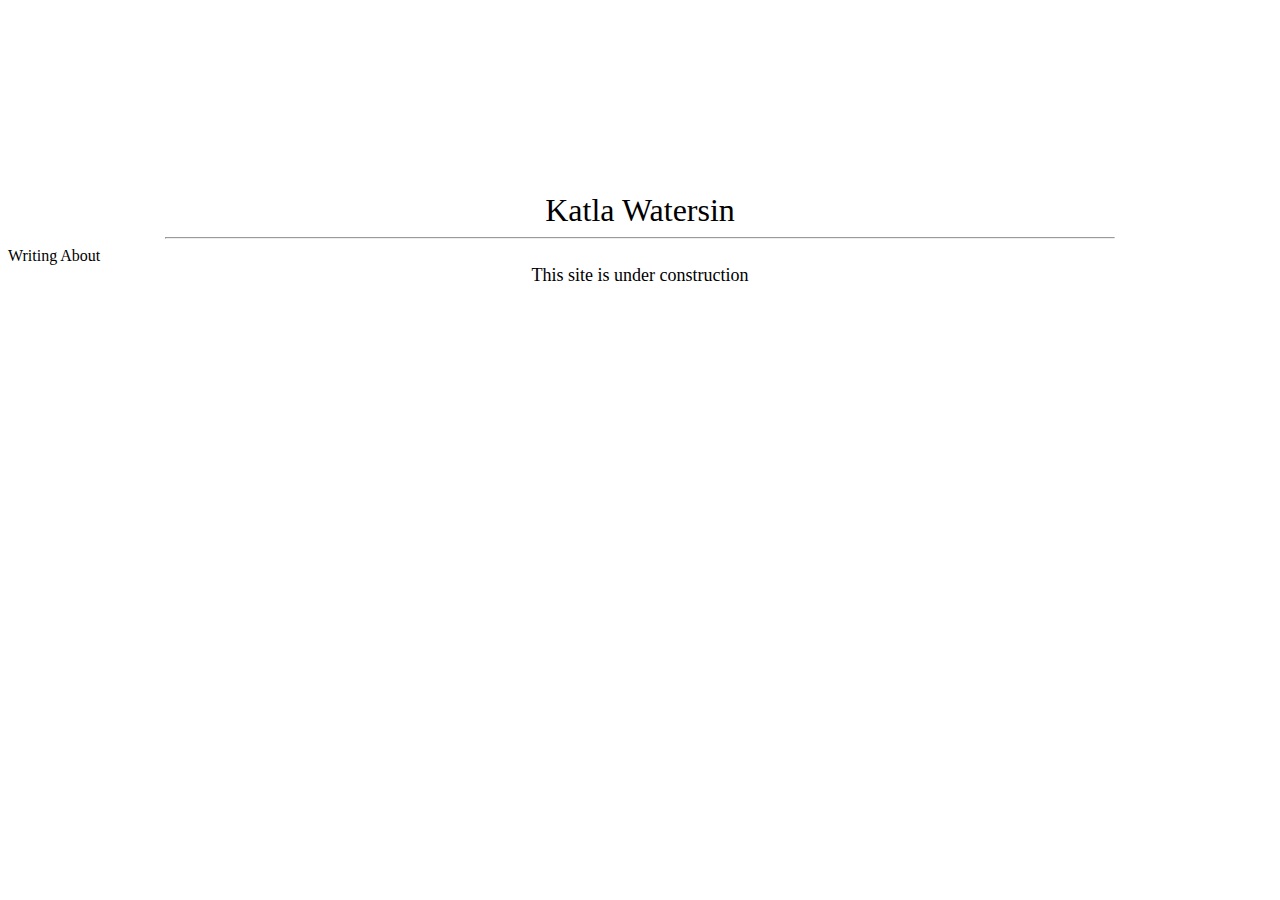
==== index.html @ 5f95ccad "Update index.html" ====
<html>
  <head>
    <title>Katla Watersin - Fantasy Writer</title>
  </head>
  <body>
    <div style="display:flex;justify-content:center;align-items:flex-end;height:25%;font-size:xx-large">Katla Watersin</div>
    <hr style="width:75%" />
    <a>Writing</a>
    <a>About</a>
    <div style="display:flex;justify-content:center;align-items:center;font-size:large">This site is under construction</div>
  </body>
</html>
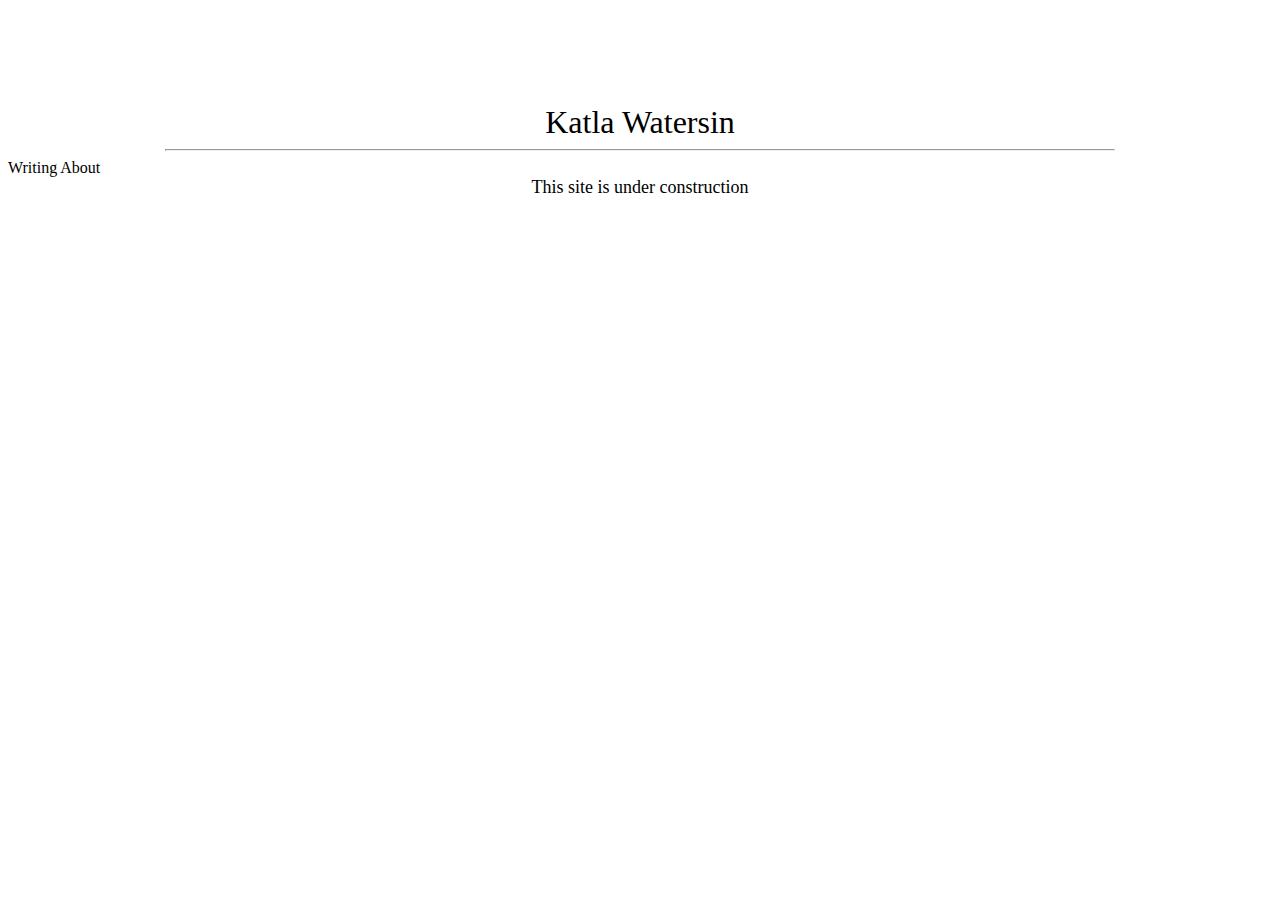
==== commit 613c0ae4: "Update index.html" ====
--- a/index.html
+++ b/index.html
@@ -3,10 +3,12 @@
     <title>Katla Watersin - Fantasy Writer</title>
   </head>
   <body>
-    <div style="display:flex;justify-content:center;align-items:flex-end;height:25%;font-size:xx-large">Katla Watersin</div>
+    <div style="display:flex;justify-content:center;align-items:flex-end;height:15%;font-size:xx-large">Katla Watersin</div>
     <hr style="width:75%" />
-    <a>Writing</a>
-    <a>About</a>
+    <div>
+      <a>Writing</a>
+      <a>About</a>
+    </div>
     <div style="display:flex;justify-content:center;align-items:center;font-size:large">This site is under construction</div>
   </body>
 </html>
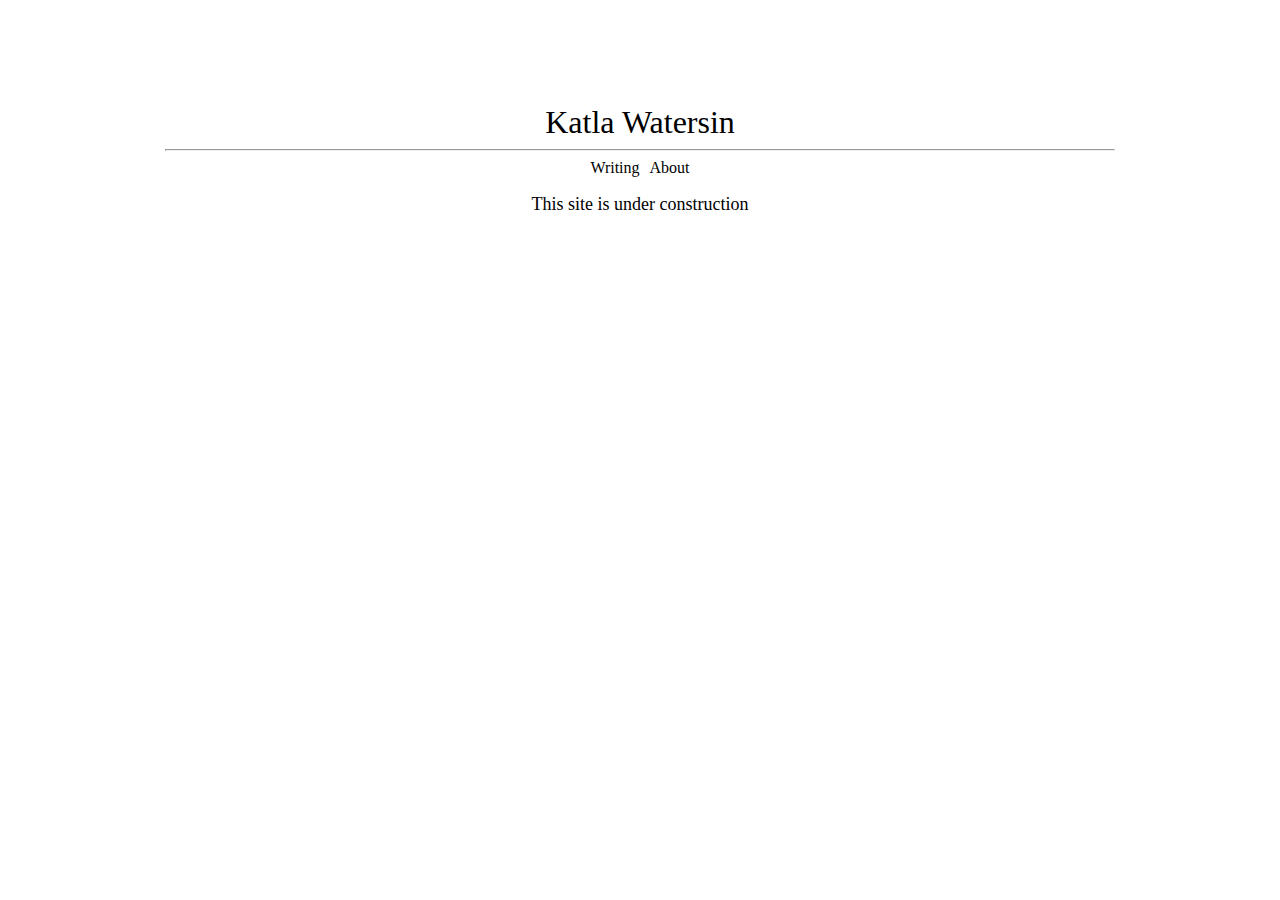
==== commit 534bae07: "Update index.html" ====
--- a/index.html
+++ b/index.html
@@ -5,8 +5,8 @@
   <body>
     <div style="display:flex;justify-content:center;align-items:flex-end;height:15%;font-size:xx-large">Katla Watersin</div>
     <hr style="width:75%" />
-    <div>
-      <a>Writing</a>
+    <div style="display:flex;justify-content:center;height:35px">
+      <a style="padding:0px 10px 0px 0px">Writing</a>
       <a>About</a>
     </div>
     <div style="display:flex;justify-content:center;align-items:center;font-size:large">This site is under construction</div>
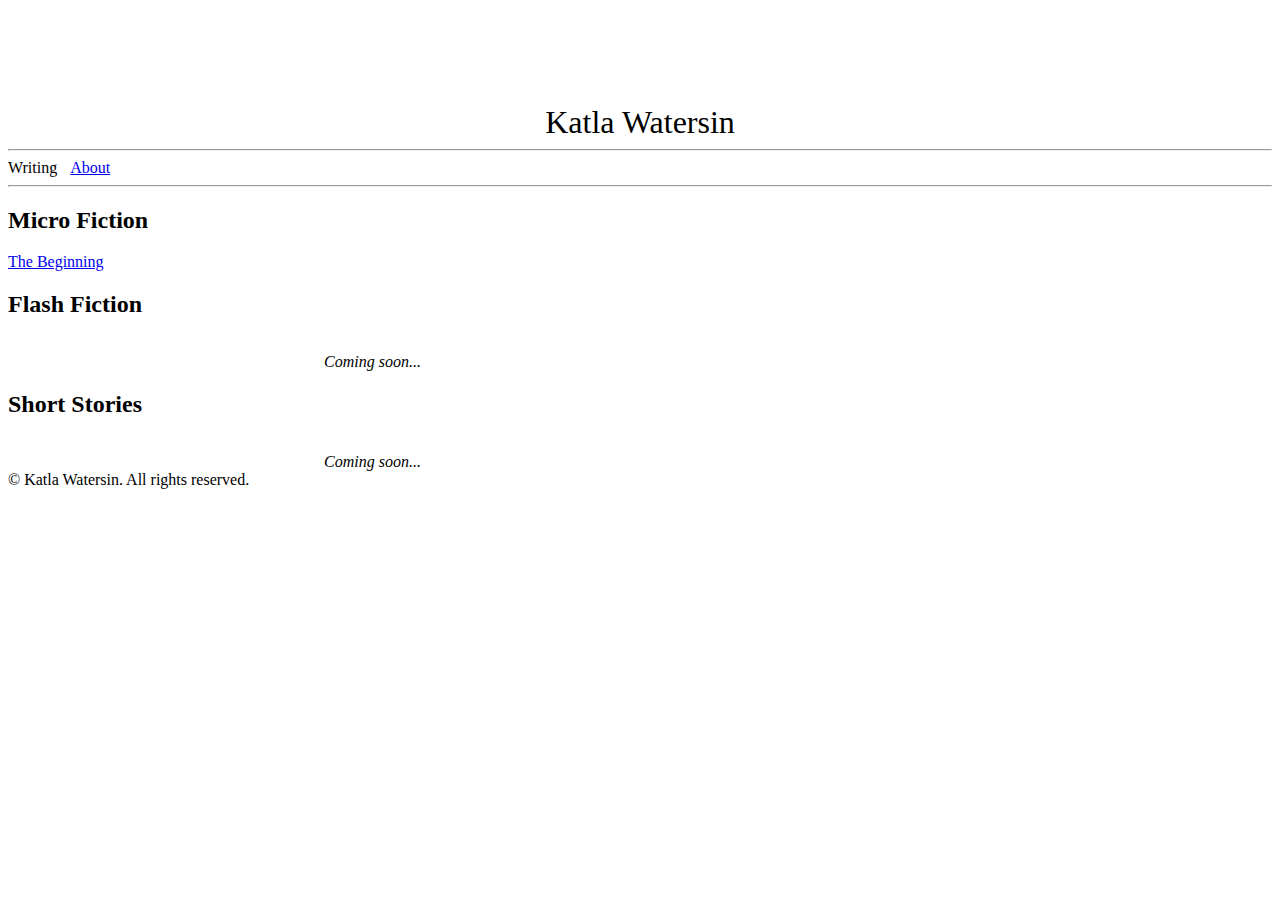
==== commit 70dc7fab: "Update index.html" ====
--- a/index.html
+++ b/index.html
@@ -1,14 +1,24 @@
 <html>
   <head>
+    <link rel="stylesheet" href="style.css">
     <title>Katla Watersin - Fantasy Writer</title>
   </head>
   <body>
     <div style="display:flex;justify-content:center;align-items:flex-end;height:15%;font-size:xx-large">Katla Watersin</div>
-    <hr style="width:75%" />
-    <div style="display:flex;justify-content:center;height:35px">
+    <hr />
+    <div class="nav-bar">
       <a style="padding:0px 10px 0px 0px">Writing</a>
-      <a>About</a>
+      <a href="about.html">About</a>
     </div>
-    <div style="display:flex;justify-content:center;align-items:center;font-size:large">This site is under construction</div>
+    <hr />
+    <h2>Micro Fiction</h2>
+    <div class="story-name">
+      <a href="the_beginning.html">The Beginning</a>
+    </div>
+    <h2>Flash Fiction</h2>
+    <p style="width:50%;margin:auto;padding-top:15px;font-style:italic;">Coming soon...</p>
+    <h2>Short Stories</h2>
+    <p style="width:50%;margin:auto;padding-top:15px;font-style:italic;">Coming soon...</p>
+    <div class="footer">&#169; Katla Watersin.  All rights reserved.</div>
   </body>
 </html>
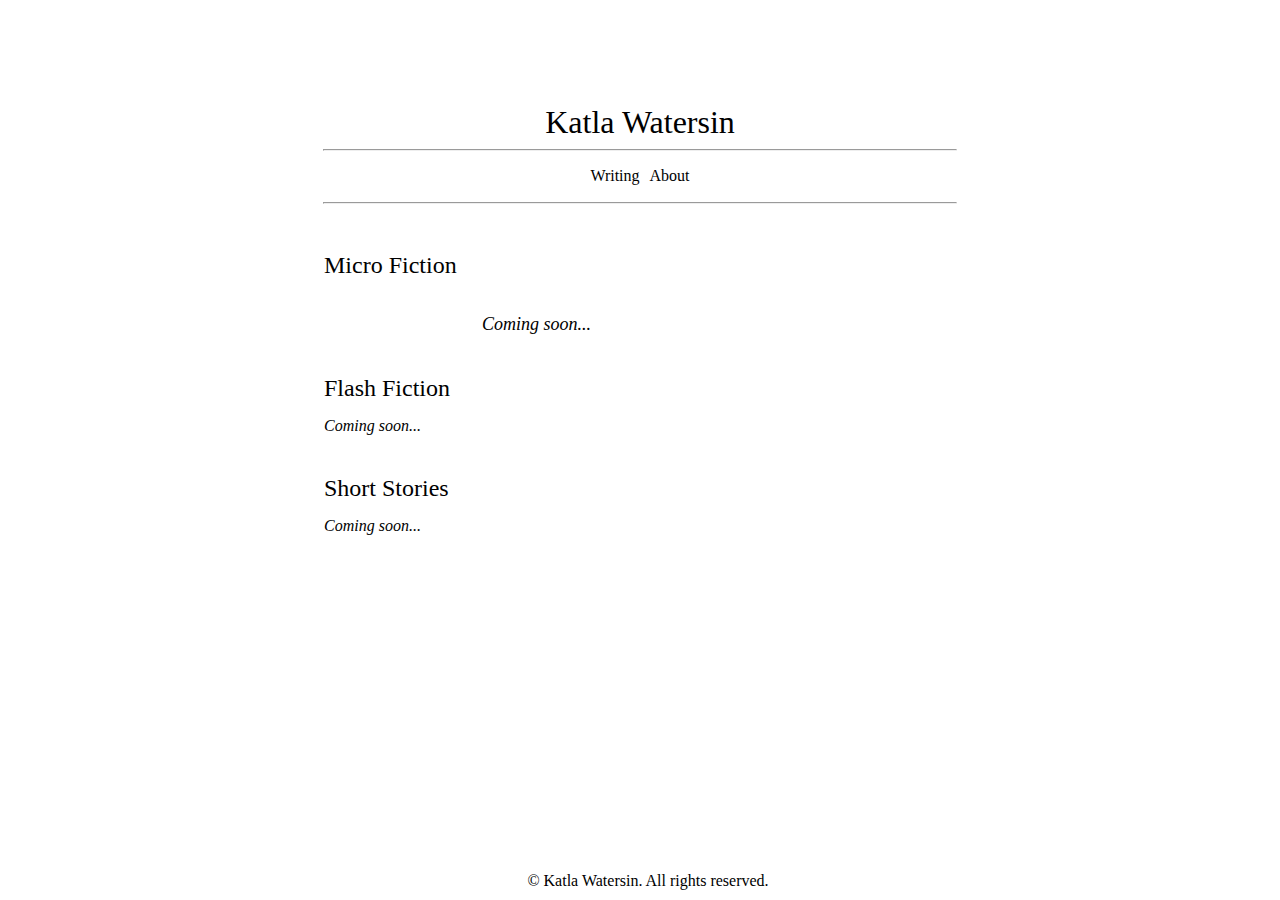
==== commit 6ce6546d: "Update index.html" ====
--- a/index.html
+++ b/index.html
@@ -13,7 +13,7 @@
     <hr />
     <h2>Micro Fiction</h2>
     <div class="story-name">
-      <a href="the_beginning.html">The Beginning</a>
+      <p style="width:50%;margin:auto;padding-top:15px;font-style:italic;">Coming soon...</p>
     </div>
     <h2>Flash Fiction</h2>
     <p style="width:50%;margin:auto;padding-top:15px;font-style:italic;">Coming soon...</p>
--- a/style.css
+++ b/style.css
@@ -0,0 +1,51 @@
+h2 {
+  font-size: x-large;
+  font-weight: normal;
+  width: 50%;
+  margin: auto;
+  padding-top: 40px;
+}
+
+a:link {
+  color: black;
+  text-decoration: none;
+}
+
+a:visited {
+  color: black;
+  text-decoration: none;
+}
+
+a:hover {
+  text-decoration: underline;
+}
+
+a:active {
+  text-decoration: underline;
+}
+
+hr {
+  width: 50%;
+}
+
+.story-name {
+  width: 50%;
+  margin: auto;
+  padding-top: 20px;
+  font-size: large;
+}
+
+.footer {
+  position: absolute;
+  bottom: 0;
+  width: 100%;
+  text-align: center;
+  margin-bottom: 10px;
+}
+
+.nav-bar {
+  display: flex;
+  justify-content: center;
+  align-items: center;
+  height: 35px;
+}
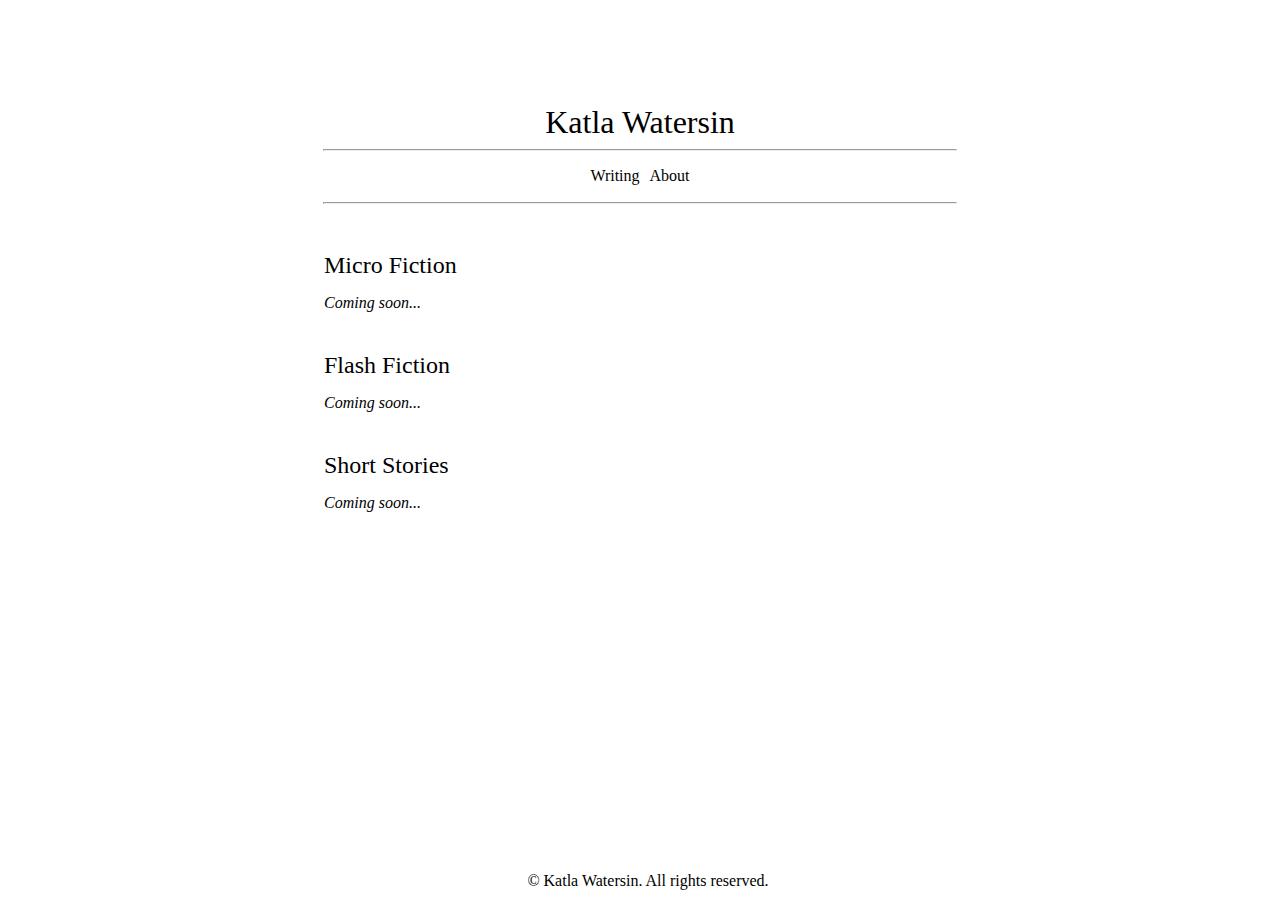
==== commit 78ea3de3: "Remove div" ====
--- a/index.html
+++ b/index.html
@@ -12,9 +12,7 @@
     </div>
     <hr />
     <h2>Micro Fiction</h2>
-    <div class="story-name">
-      <p style="width:50%;margin:auto;padding-top:15px;font-style:italic;">Coming soon...</p>
-    </div>
+    <p style="width:50%;margin:auto;padding-top:15px;font-style:italic;">Coming soon...</p>
     <h2>Flash Fiction</h2>
     <p style="width:50%;margin:auto;padding-top:15px;font-style:italic;">Coming soon...</p>
     <h2>Short Stories</h2>
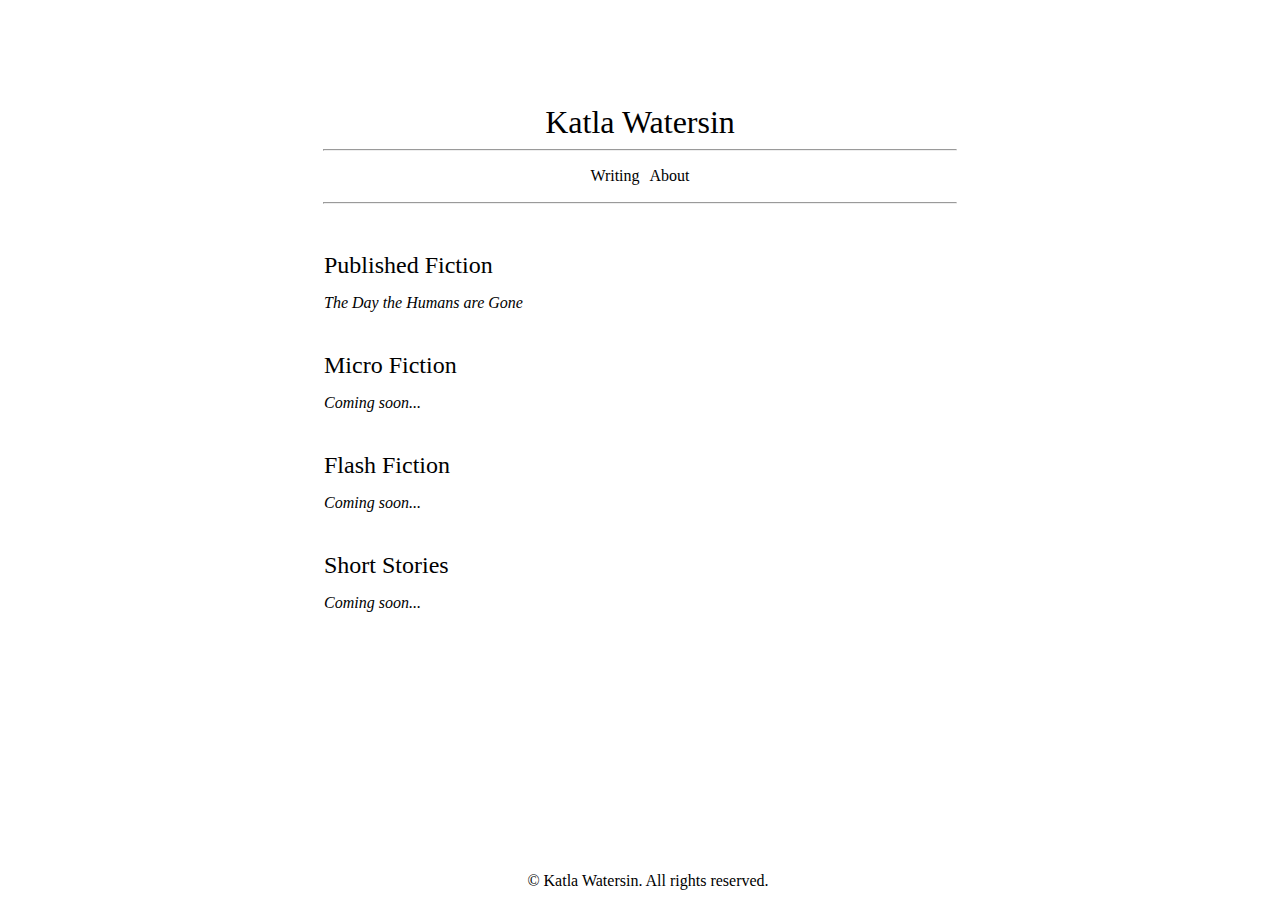
==== commit 8ea8172c: "Add Published Fiction and link to The Day the Humans are Gone" ====
--- a/index.html
+++ b/index.html
@@ -11,6 +11,10 @@
       <a href="about.html">About</a>
     </div>
     <hr />
+    <h2>Published Fiction</h2>
+    <p style="width:50%;margin:auto;padding-top:15px;font-style:italic;">
+      <a href="http://fiftywordstories.com/2022/09/21/katla-watersin-the-day-the-humans-are-gone/">The Day the Humans are Gone</a>
+    </p>
     <h2>Micro Fiction</h2>
     <p style="width:50%;margin:auto;padding-top:15px;font-style:italic;">Coming soon...</p>
     <h2>Flash Fiction</h2>
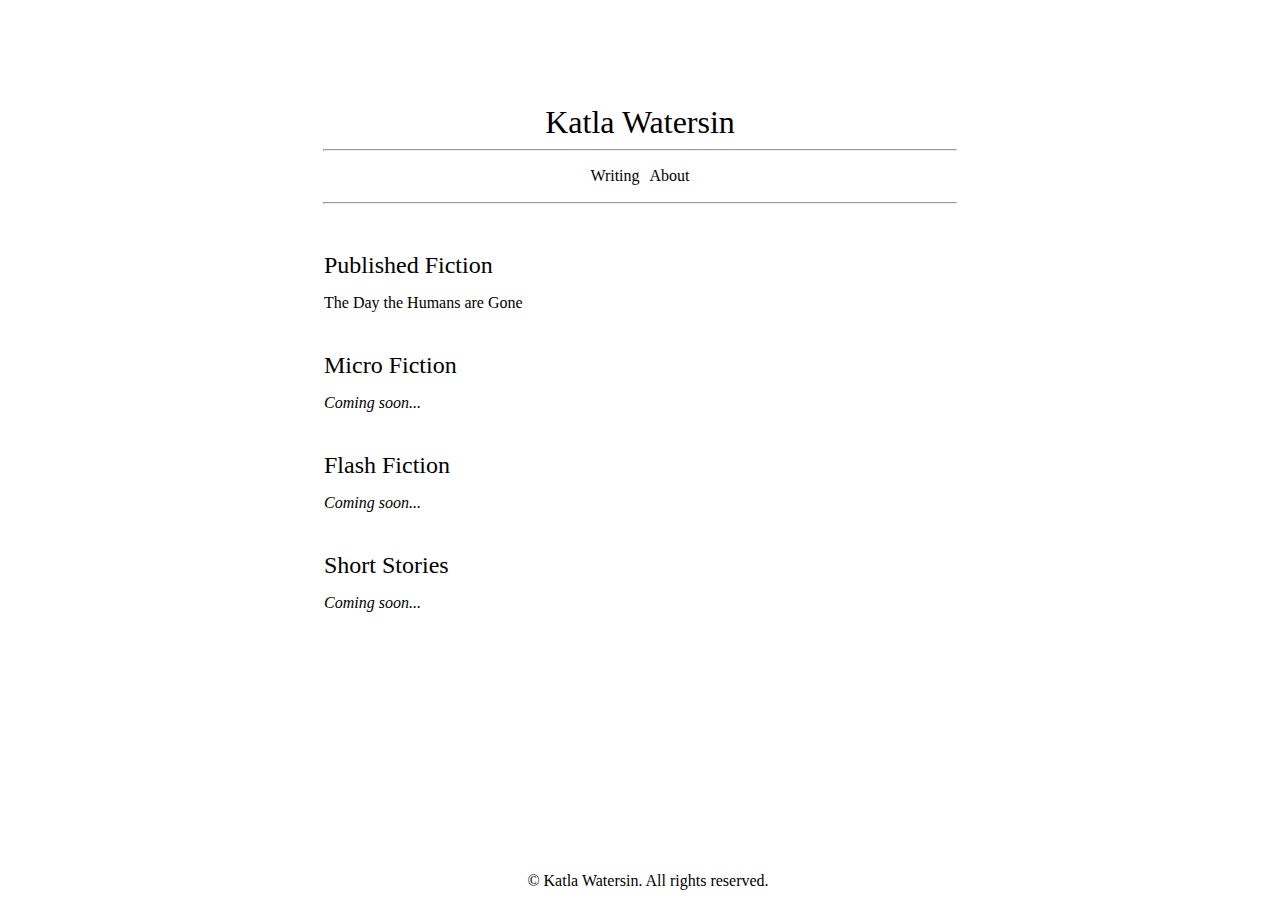
==== commit f7ec3fc7: "Remove italics from link" ====
--- a/index.html
+++ b/index.html
@@ -12,7 +12,7 @@
     </div>
     <hr />
     <h2>Published Fiction</h2>
-    <p style="width:50%;margin:auto;padding-top:15px;font-style:italic;">
+    <p style="width:50%;margin:auto;padding-top:15px;">
       <a href="http://fiftywordstories.com/2022/09/21/katla-watersin-the-day-the-humans-are-gone/">The Day the Humans are Gone</a>
     </p>
     <h2>Micro Fiction</h2>
